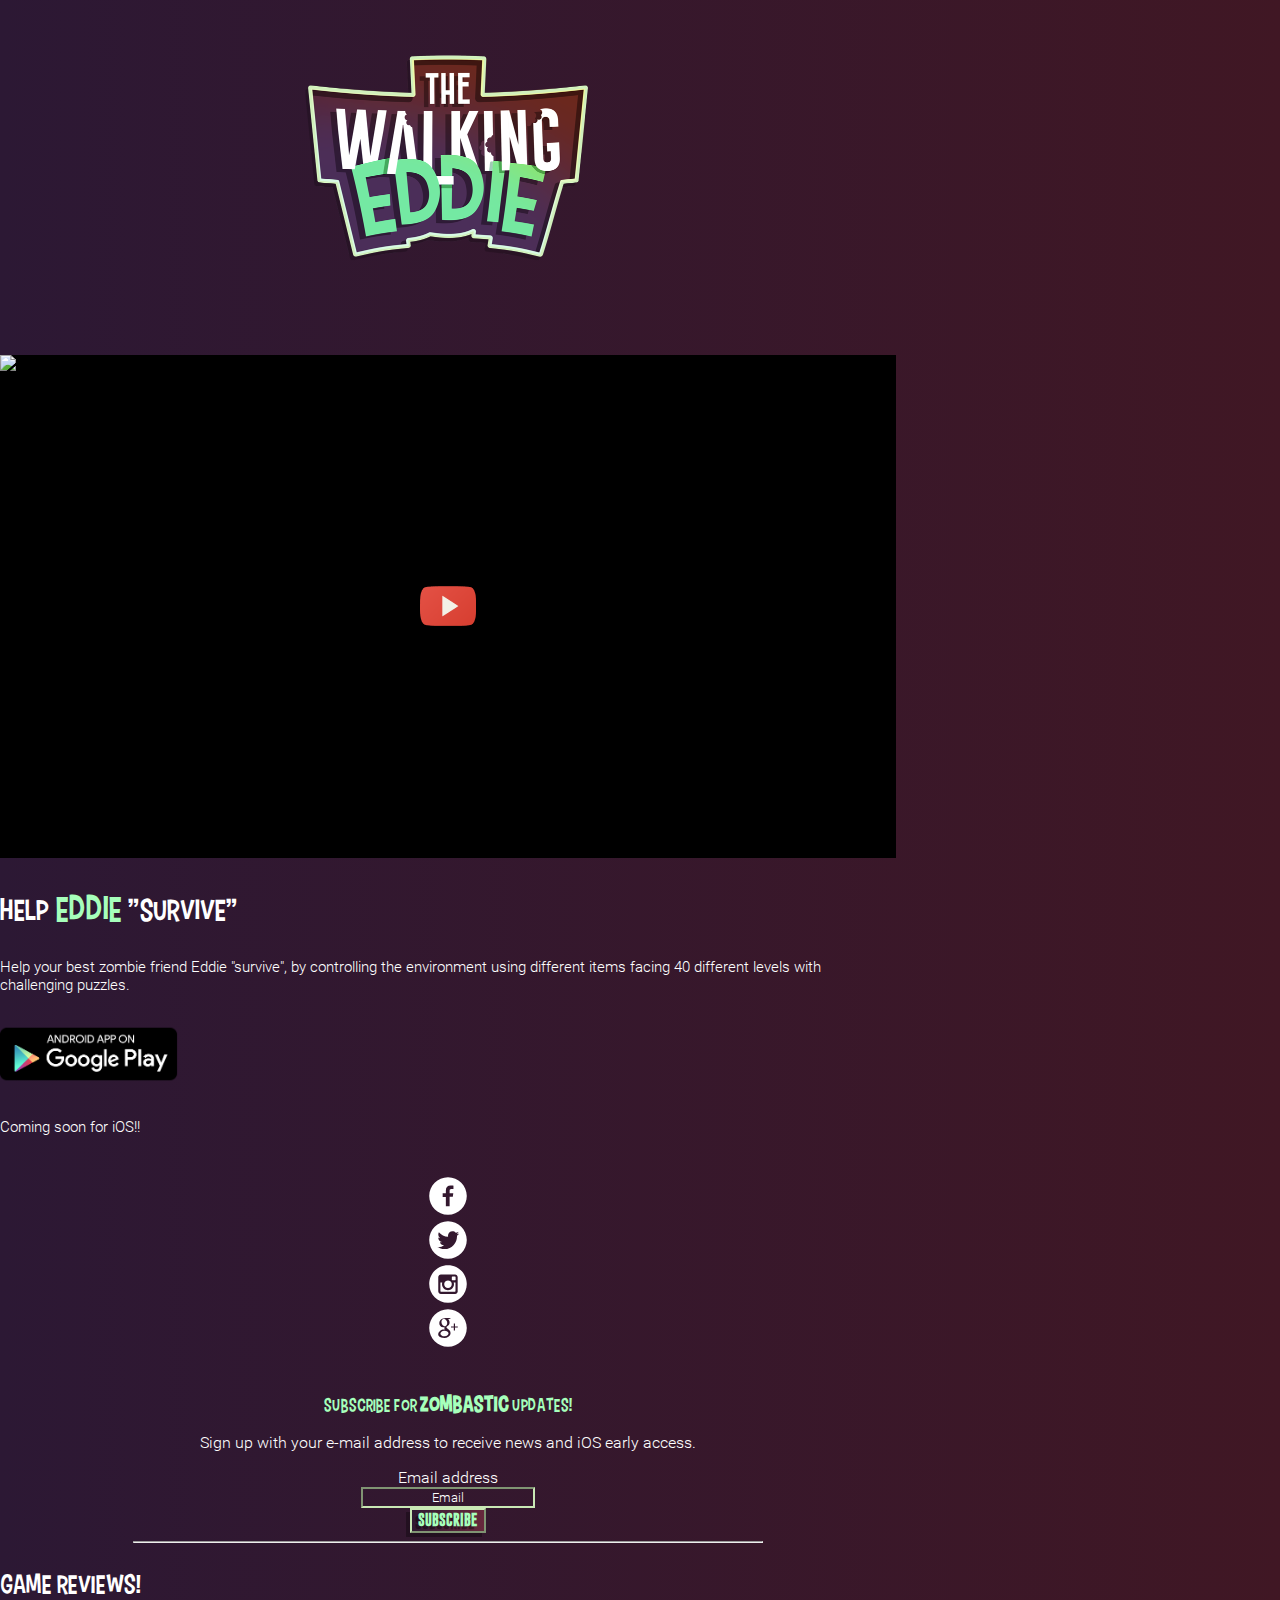
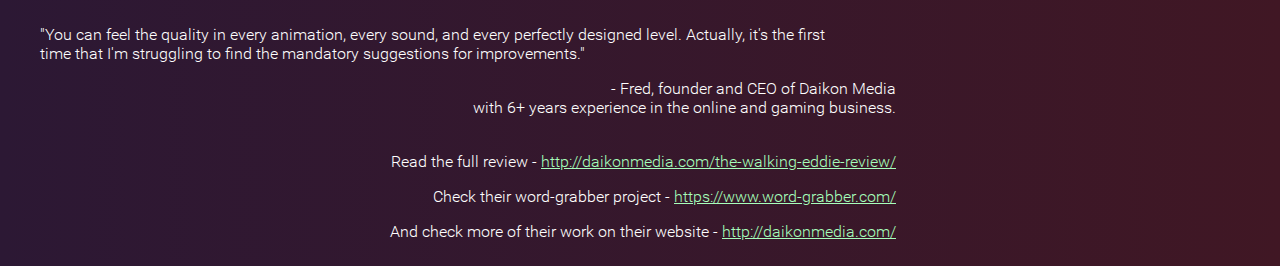
==== index.html @ 6714d98d "Initial commit" ====
<!DOCTYPE html>
<html>
  <head>
    <title>The Walking Eddie</title>
    <link rel="stylesheet" href="https://maxcdn.bootstrapcdn.com/bootstrap/3.3.6/css/bootstrap.min.css" integrity="sha384-1q8mTJOASx8j1Au+a5WDVnPi2lkFfwwEAa8hDDdjZlpLegxhjVME1fgjWPGmkzs7" crossorigin="anonymous" />
    <link rel="stylesheet" type="text/css" href="stylesheets/style.css" />

    <meta name="viewport" content="width=device-width, initial-scale=1">

    <meta name="title" content="The Walking Eddie" />
    <meta name="description" content="Help your best zombie friend Eddie 'survive', by controlling the environment using different items facing 40 different levels with challenging puzzles." />

    <!-- Schema.org markup for Google+ -->
    <meta itemprop="name" content="The Walking Eddie" />
    <meta itemprop="description" content="Help your best zombie friend Eddie 'survive', by controlling the environment using different items facing 40 different levels with challenging puzzles." />
    <meta itemprop="image" content="https://www.thewalkingeddie.com/images/twe_big.jpg" />

    <!-- Twitter Card data -->
    <meta name="twitter:card" content="app" />
    <meta name="twitter:site" content="@thewalkingeddie" />
    <meta name="twitter:title" content="The Walking Eddie" />
    <meta name="twitter:description" content="Help your best zombie friend Eddie 'survive', by controlling the environment using different items facing 40 different levels with challenging puzzles." />
    <meta name="twitter:creator" content="@thewalkingeddie" />
    <meta name="twitter:image:src" content="https://www.thewalkingeddie.com/images/twe_big.jpg" />

    <!-- Open Graph data -->
    <meta property="og:title" content="The Walking Eddie" />
    <meta property="og:type" content="website" />
    <meta property="og:url" content="https://www.thewalkingeddie.com/" />
    <meta property="og:image" content="http://www.thewalkingeddie.com/images/twe_big.jpg" />
    <meta property="og:image:secure_url" content="https://www.thewalkingeddie.com/images/twe_big.jpg" />
    <meta property="og:image:type" content="image/jpg" />
    <meta property="og:image:width" content="851" />
    <meta property="og:image:height" content="315" />
    <meta property="og:description" content="Help your best zombie friend Eddie 'survive', by controlling the environment using different items facing 40 different levels with challenging puzzles." />

    <!-- favicon -->
    <link rel="apple-touch-icon" sizes="180x180" href="favicons/apple-touch-icon.png">
    <link rel="icon" type="image/png" sizes="32x32" href="favicons/favicon-32x32.png">
    <link rel="icon" type="image/png" sizes="16x16" href="favicons/favicon-16x16.png">
    <link rel="manifest" href="favicons/manifest.json">
    <link rel="mask-icon" href="favicons/safari-pinned-tab.svg" color="#5bbad5">
    <link rel="shortcut icon" href="favicons/favicon.ico">
    <meta name="msapplication-config" content="favicons/browserconfig.xml">

    <!-- theme-color -->
    <meta name="theme-color" content="#2C1834">
  </head>
  <body>
    <div class="container">
      <div class="row">
        <div class="col-xs-12">
          <img src="images/logo.png" alt="the-walking-eddie" id="eddie-logo" />
        </div>
      </div>
      <div id="main-wrapper" class="row">
        <div class="col-md-7 col-sm-12">
          <div id="youtube-player" data-id="7VUbSJNFs18"></div>
        </div>
        <div id="description-wrapper" class="col-md-5 col-sm-12">
          <p id="description-title">HELP <span id="description-title-eddie">EDDIE</span> "SURVIVE"</p>
          <p>Help your best zombie friend Eddie "survive", by controlling the environment using different items facing 40 different levels with challenging puzzles.</p>
          <p id="download-btn-wrapper">
            <a href="https://play.google.com/store/apps/details?id=com.creepykoala.thewalkingeddie">
              <img src="images/google-play.svg" alt="google-play-download" class="download-badge" />
            </a>
          </p>
          <p>Coming soon for iOS!!</p>
        </div>
      </div>
      <div id="social-wrapper" class="row">
        <div class="col-xs-3">
          <a class="btn-social btn-social-facebook" href="https://www.facebook.com/thewalkingeddie"></a>
        </div>
        <div class="col-xs-3">
          <a class="btn-social btn-social-twitter" href="https://twitter.com/thewalkingeddie"></a>
        </div>
        <div class="col-xs-3">
          <a class="btn-social btn-social-instagram" href="https://www.instagram.com/thewalkingeddie"></a>
        </div>
        <div class="col-xs-3">
          <a class="btn-social btn-social-google-plus" href="https://plus.google.com/+Thewalkingeddie"></a>
        </div>
      </div>
      <div id="form-subscription-wrapper" class="row">
        <div class="col-xs-12">
          <p id="form-subscription-title">Subscribe for <b>Zombastic</b> updates!</p>
          <p>Sign up with your e-mail address to receive news and iOS early access.</p>
        </div>
      </div>
      <form id="form-subscription">
        <div class="form-group form-group-lg">
          <label class="sr-only" for="email-subscription">Email address</label>
          <input type="email" class="form-control" id="email-subscription" placeholder="Email">
        </div>
        <button type="submit" class="btn btn-default btn-lg btn-block">SUBSCRIBE</button>
      </form>
      <hr class="reviews">
      <div id="reviews-wrapper" class="row">
        <div class="col-md-8 col-md-offset-2 col-sm-12">
          <div id="reviews-title">
            <p>Game reviews!</p>
          </div>
          <div class="review">
            <blockquote class="review-headline">
              <p>
                "You can feel the quality in every animation, every sound, and every perfectly designed level. Actually, it's the first time that I'm struggling to find the mandatory suggestions for improvements."
              </p>
            </blockquote>
            <p class="review-author">
              - Fred, founder and CEO of Daikon Media<br/>
              with 6+ years experience in the online and gaming business.
            </p>
            <p class="review-reference">Read the full review - <a target="_blank" href="http://daikonmedia.com/the-walking-eddie-review/">http://daikonmedia.com/the-walking-eddie-review/</a></p>
            <p class="review-reference">Check their word-grabber project - <a target="_blank" href="https://www.word-grabber.com/">https://www.word-grabber.com/</a></p>
            <p class="review-reference">And check more of their work on their website - <a target="_blank" href="http://daikonmedia.com/">http://daikonmedia.com/</a></p>
          </div>
        </div>
      </div>
    </div>
    <script src="https://code.jquery.com/jquery-2.2.2.min.js" integrity="sha256-36cp2Co+/62rEAAYHLmRCPIych47CvdM+uTBJwSzWjI=" crossorigin="anonymous"></script>
    <script src="https://maxcdn.bootstrapcdn.com/bootstrap/3.3.6/js/bootstrap.min.js" integrity="sha384-0mSbJDEHialfmuBBQP6A4Qrprq5OVfW37PRR3j5ELqxss1yVqOtnepnHVP9aJ7xS" crossorigin="anonymous"></script>
    <script src="javascripts/jquery.ajaxchimp.js"></script>
    <script>
      $(function(){
        var form = $('#form-subscription');
        form.ajaxChimp({
          url: 'https://creepykoala.us13.list-manage.com/subscribe/post?u=752935f550fecb0fd9e2dee58&amp;id=e92b4185a6',
          callback: callbackFunction
        }).on('submit', function() {
          form.find('.alert').each(function() {
            $(this).remove();
          });
        });

        function callbackFunction (resp) {
          if (resp.result == 'success') {
            form.html("<div class='alert alert-success' role='alert'><b>Success!</b> To complete the subscription, please click the link in the email we just sent you.</div>");
          } else {
            form.prepend("<div class='alert alert-danger' roler='alert'>Something went wrong, please make sure you entered your email correctly</div>")
          }
        }
      });
    </script>
    <script>
      (function(i,s,o,g,r,a,m){i['GoogleAnalyticsObject']=r;i[r]=i[r]||function(){
      (i[r].q=i[r].q||[]).push(arguments)
      },i[r].l=1*new Date();a=s.createElement(o),
      m=s.getElementsByTagName(o)[0];a.async=1;a.src=g;m.parentNode.insertBefore(a,m)
      })(window,document,'script','//www.google-analytics.com/analytics.js','ga');

      ga('create', 'UA-75840215-1', 'auto');
      ga('send', 'pageview');
    </script>
    <script>
      /* Light YouTube Embeds by @labnol */
      /* Web: http://labnol.org/?p=27941 */

      document.addEventListener("DOMContentLoaded",
          function() {
              var div, n,
                  v = document.getElementById("youtube-player");
                div = document.createElement("div");
                div.setAttribute("data-id", v.dataset.id);
                div.innerHTML = labnolThumb(v.dataset.id);
                div.onclick = labnolIframe;
                v.appendChild(div);
          });

      function labnolThumb(id) {
          var thumb = '<img src="https://i.ytimg.com/vi/ID/hqdefault.jpg">',
              play = '<div class="play"></div>';
          return thumb.replace("ID", id) + play;
      }

      function labnolIframe() {
          var iframe = document.createElement("iframe");
          var embed = "https://www.youtube.com/embed/ID?autoplay=1&loop=1&cc_load_policy=1&rel=0&controls=0&playlist=ID";
          iframe.setAttribute("src", embed.replace(/ID/g, this.dataset.id));
          iframe.setAttribute("frameborder", "0");
          iframe.setAttribute("allowfullscreen", "1");
          this.parentNode.replaceChild(iframe, this);
      }
    </script>
  </body>
</html>
---- stylesheets/style.css ----
@font-face { font-family: Carton-Six; src: url('../fonts/Carton-Six.ttf'); }
@font-face { font-family: Gobold-Lowplus; src: url('../fonts/Gobold-Lowplus.ttf'); }
@font-face { font-family: Roboto-Light; src: url('../fonts/Roboto-Light.ttf'); }

body {
  background: linear-gradient(to right, #2C1834, #401724);
  color: #fff;
  margin: 0 auto;
  margin-top: 50px;
  margin-bottom: 25px;
  font-family: Roboto-Light, sans-serif;
}

hr.reviews {
  width: 70%;
}

.container {
  width: 70%;
  max-width: 1400px;
  text-align: center;
}

.form-control {
  background: none;
  color: #FFF;
  text-align: center;
  border-color: #C9E8B5;
  border-width: 2px;
  font-family: Roboto-Light, sans-serif;
}

.form-control:focus {
  box-shadow: 0 0 4px #A6FFBB;
  border: 1px solid #A6FFBB;
  border-width: 2px;
}

.form-control::-webkit-input-placeholder { /* Chrome/Opera/Safari */
  color: #FFF;
}
.form-control::-moz-placeholder { /* Firefox 19+ */
  color: #FFF;
}
.form-control:-ms-input-placeholder { /* IE 10+ */
  color: #FFF;
}
.form-control:-moz-placeholder { /* Firefox 18- */
  color: #FFF;
}

.btn {
  background: -webkit-linear-gradient(left, #301A33, #67283C);
  background: linear-gradient(to right, #301A33, #67283C);
  border-color: #C9E8B5;
  border-width: 2px;
  box-shadow: -4px 4px 0px rgba(0, 0, 0, 0.3);
  color: #A6FFBB;
  font-weight: bold;
  font-family: Gobold-Lowplus, sans-serif;
  text-shadow: -3px 3px 0px rgba(0,0,0, 0.4);
}

.btn:hover,
.btn:active {
  border-color: #ECFFE0;
  color: #ECFFE0;
}

img#eddie-logo {
  width: 300px;
}

img.download-badge {
  height: 60px;
  margin-left: -3px;
}

img.disabled {
  opacity: 0.6;
  cursor: not-allowed;
}

#main-wrapper {
  margin-top: 85px;
}

#youtube-player {
  position: relative;
  padding-bottom: 56.23%;
  background: black;
  /* Use 75% for 4:3 videos */
  height: 0;
  overflow: hidden;
  max-width: 100%;
}

#youtube-player iframe {
  position: absolute;
  top: 0;
  left: 0;
  width: 100%;
  height: 100%;
  z-index: 100;
  background: transparent;
}

#youtube-player img {
  bottom: 0;
  display: block;
  left: 0;
  margin: auto;
  max-width: 100%;
  width: 100%;
  position: absolute;
  right: 0;
  top: 0;
  border: none;
  height: auto;
  cursor: pointer;
  -webkit-transition: .4s all;
  -moz-transition: .4s all;
  transition: .4s all;
}

#youtube-player img:hover {
  -webkit-filter: brightness(75%);
}

#youtube-player .play {
  height: 72px;
  width: 72px;
  left: 50%;
  top: 50%;
  margin-left: -36px;
  margin-top: -36px;
  position: absolute;
  background: url("../images/play.png") no-repeat;
  background-size: 72px;
  cursor: pointer;
}

#description-wrapper {
  text-align: left;
  font-size: 15px;
}

#description-title {
  font-family: Carton-Six, sans-serif;
  font-size: 30px;
}

#description-title-eddie {
  color: #A6FFBB;
  font-size: 35px;
}

#download-btn-wrapper {
  margin-top: 30px;
  margin-bottom: 30px;
}

#social-wrapper {
  width: 270px;
  margin: 40px auto;
}

#form-subscription-wrapper {
  margin-bottom: 15px;
}

#form-subscription-title {
  color: #A6FFBB;
  font-family: Carton-Six, sans-serif;
  font-size: 17px;
}

#form-subscription-title b {
  font-size: 21px;
}

#form-subscription {
  width: 270px;
  margin: auto;
}

a.btn-social {
  width: 40px;
  height: 40px;
  display: inline-block;
}

a.btn-social.btn-social-facebook {
  background-image: url(../images/facebook.svg);
}

a.btn-social.btn-social-facebook:hover,
a.btn-social.btn-social-facebook:active {
  background-image: url(../images/facebook-green.svg);
}

a.btn-social.btn-social-twitter {
  background-image: url(../images/twitter.svg);
}

a.btn-social.btn-social-twitter:hover,
a.btn-social.btn-social-twitter:active {
  background-image: url(../images/twitter-green.svg);
}

a.btn-social.btn-social-instagram {
  background-image: url(../images/instagram.svg);
}

a.btn-social.btn-social-instagram:hover,
a.btn-social.btn-social-instagram:active {
  background-image: url(../images/instagram-green.svg);
}

a.btn-social.btn-social-google-plus {
  background-image: url(../images/google-plus.svg);
}

a.btn-social.btn-social-google-plus:hover,
a.btn-social.btn-social-google-plus:active {
  background-image: url(../images/google-plus-green.svg);
}

#reviews-title {
  font-family: Carton-Six, sans-serif;
  text-align: left;
  font-size: 26px;
}

.review {
  text-align: left;
}

.review-headline {
  font-size: 16px;
}

.review-author {
  font-size: 16px;
  text-align: right;
  margin-bottom: 35px;
}

.review-reference {
  text-align: right;
}

.review-reference a {
  color: #A6FFBB;
  text-decoration: underline;
}

.review-reference a:hover,
.review-reference a:active {
  color: #D9FFE2;
}

@media screen and (max-width: 1230px) {
  #description-title {
    font-size: 25px;
  }

  #description-title-eddie {
    font-size: 30px;
  }

  #download-btn-wrapper {
    margin-top: 15px;
    margin-bottom: 15px;
  }

  img.download-badge {
    height: 40px;
  }
}

@media screen and (max-width: 991px) {
  hr.reviews {
    width: 100%;
  }

  #description-wrapper {
    margin-top: 20px;
  }

  #description-title {
    font-size: 30px;
  }

  #description-title-eddie {
    font-size: 35px;
  }

  #download-btn-wrapper {
    margin-top: 25px;
    margin-bottom: 25px;
  }

  img.download-badge {
    height: 70px;
  }
}

@media screen and (max-width: 659px) {
  body {
    margin-top: 0px;
  }

  .container {
    width: auto;
  }

  #main-wrapper {
    margin-top: 40px;
  }

  #hero-background {
    background: 80% url(../images/web-bg-500.jpg);
    background-size: auto 100%;
    height: 400px;
  }

  #download-text-wrapper {
    margin-top: 20px;
  }

  #social-wrapper {
    margin-top: 20px;
  }

  #reviews-title {
    font-size: 20px;
  }

  .review-headline,
  .review-author {
    font-size: 14px;
  }

  .review-reference {
    text-align: left;
  }
}
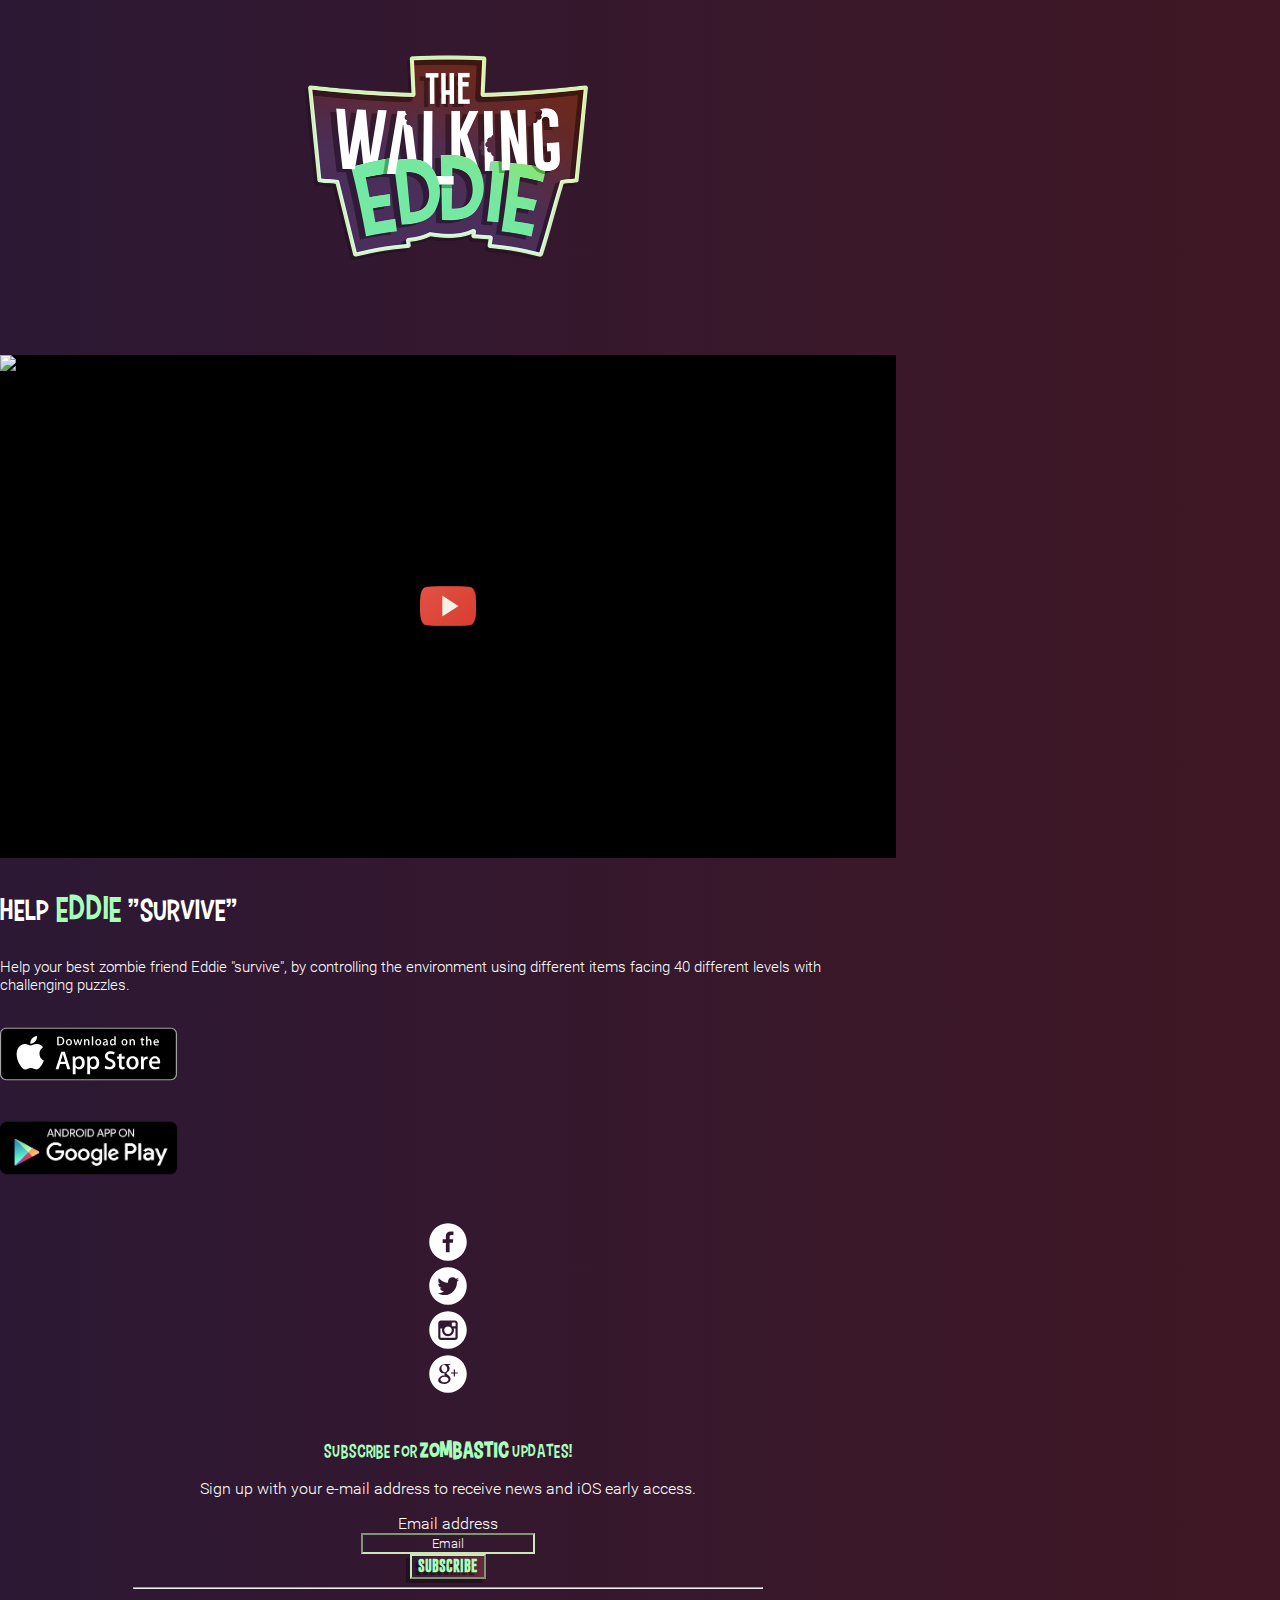
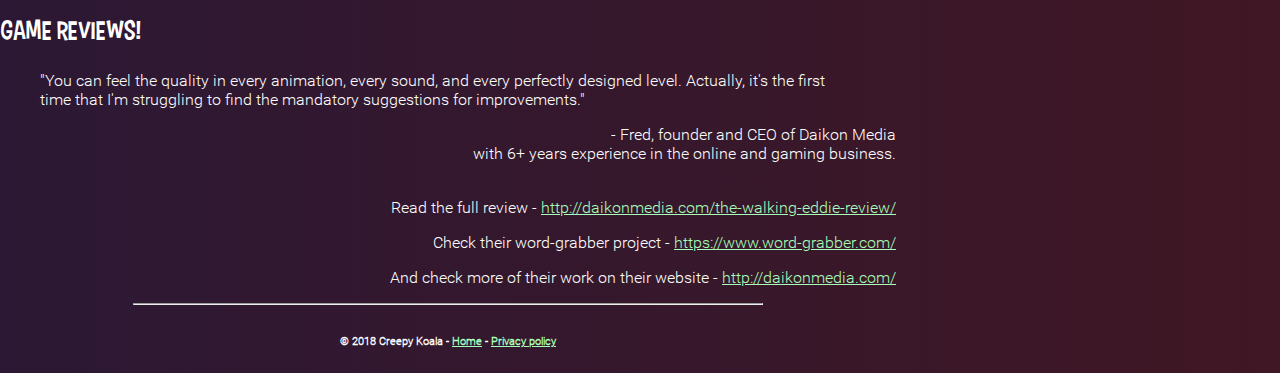
==== commit 94a297f8: "Add privacy policy and footer" ====
--- a/index.html
+++ b/index.html
@@ -61,11 +61,15 @@
           <p id="description-title">HELP <span id="description-title-eddie">EDDIE</span> "SURVIVE"</p>
           <p>Help your best zombie friend Eddie "survive", by controlling the environment using different items facing 40 different levels with challenging puzzles.</p>
           <p id="download-btn-wrapper">
+            <a href="https://itunes.apple.com/us/app/the-walking-eddie/id1299874559">
+              <img src="images/app-store.svg" alt="app-store-download" class="download-badge" />
+            </a>
+          </p>
+          <p id="download-btn-wrapper">
             <a href="https://play.google.com/store/apps/details?id=com.creepykoala.thewalkingeddie">
               <img src="images/google-play.svg" alt="google-play-download" class="download-badge" />
             </a>
           </p>
-          <p>Coming soon for iOS!!</p>
         </div>
       </div>
       <div id="social-wrapper" class="row">
@@ -95,7 +99,7 @@
         </div>
         <button type="submit" class="btn btn-default btn-lg btn-block">SUBSCRIBE</button>
       </form>
-      <hr class="reviews">
+      <hr>
       <div id="reviews-wrapper" class="row">
         <div class="col-md-8 col-md-offset-2 col-sm-12">
           <div id="reviews-title">
@@ -117,6 +121,16 @@
           </div>
         </div>
       </div>
+      <hr>
+      <div id="footer-wrapper" class="row">
+        <div class="col-md-8 col-md-offset-2 col-sm-12">
+          <h6>
+            <span id="copyright">© <span id="copyright-year">2018</span> Creepy Koala</span> -
+            <span id="home"><a href="/">Home</a></span> -
+            <span id="privacy-policy"><a href="privacy-policy">Privacy policy</span
+          </h6>
+        </div>
+      </div>
     </div>
     <script src="https://code.jquery.com/jquery-2.2.2.min.js" integrity="sha256-36cp2Co+/62rEAAYHLmRCPIych47CvdM+uTBJwSzWjI=" crossorigin="anonymous"></script>
     <script src="https://maxcdn.bootstrapcdn.com/bootstrap/3.3.6/js/bootstrap.min.js" integrity="sha384-0mSbJDEHialfmuBBQP6A4Qrprq5OVfW37PRR3j5ELqxss1yVqOtnepnHVP9aJ7xS" crossorigin="anonymous"></script>
@@ -140,6 +154,9 @@
             form.prepend("<div class='alert alert-danger' roler='alert'>Something went wrong, please make sure you entered your email correctly</div>")
           }
         }
+
+        var year = new Date().getFullYear();
+        $('#copyright-year').html(year);
       });
     </script>
     <script>
--- a/stylesheets/style.css
+++ b/stylesheets/style.css
@@ -11,7 +11,7 @@
   font-family: Roboto-Light, sans-serif;
 }
 
-hr.reviews {
+hr {
   width: 70%;
 }
 
@@ -250,14 +250,26 @@
   text-align: right;
 }
 
-.review-reference a {
+a {
   color: #A6FFBB;
   text-decoration: underline;
 }
 
-.review-reference a:hover,
-.review-reference a:active {
+a:hover,
+a:active {
   color: #D9FFE2;
+}
+
+#footer-wrapper {
+  margin-top: 30px;
+}
+
+#privacy-policy-wrapper {
+  text-align: left;
+}
+
+#privacy-policy-wrapper h4 {
+  margin-top: 25px
 }
 
 @media screen and (max-width: 1230px) {
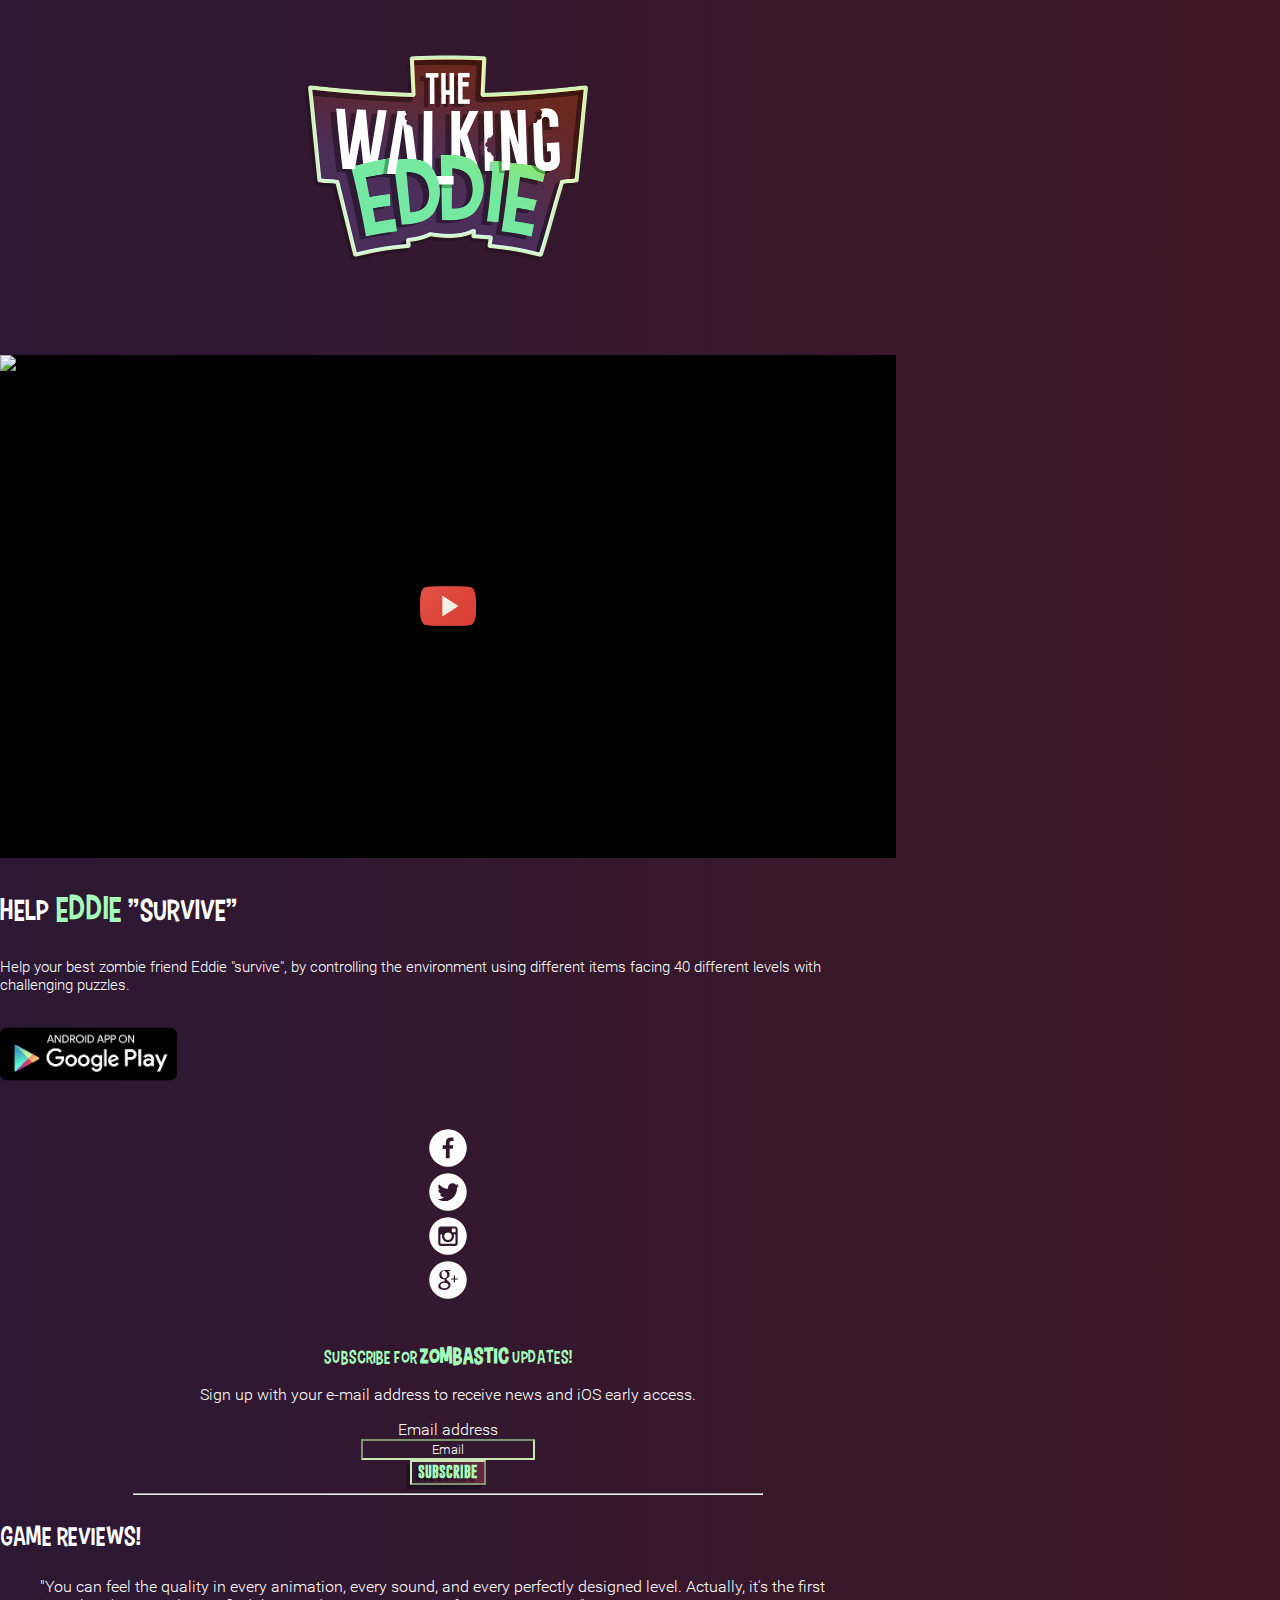
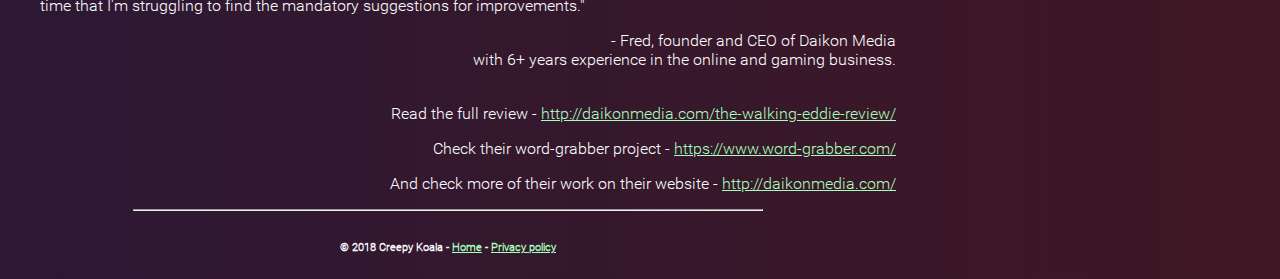
==== commit 51f6aada: "Update meta data urls" ====
--- a/index.html
+++ b/index.html
@@ -13,7 +13,7 @@
     <!-- Schema.org markup for Google+ -->
     <meta itemprop="name" content="The Walking Eddie" />
     <meta itemprop="description" content="Help your best zombie friend Eddie 'survive', by controlling the environment using different items facing 40 different levels with challenging puzzles." />
-    <meta itemprop="image" content="https://www.thewalkingeddie.com/images/twe_big.jpg" />
+    <meta itemprop="image" content="https://thewalkingeddie.github.io/images/twe_big.jpg" />
 
     <!-- Twitter Card data -->
     <meta name="twitter:card" content="app" />
@@ -21,14 +21,14 @@
     <meta name="twitter:title" content="The Walking Eddie" />
     <meta name="twitter:description" content="Help your best zombie friend Eddie 'survive', by controlling the environment using different items facing 40 different levels with challenging puzzles." />
     <meta name="twitter:creator" content="@thewalkingeddie" />
-    <meta name="twitter:image:src" content="https://www.thewalkingeddie.com/images/twe_big.jpg" />
+    <meta name="twitter:image:src" content="https://thewalkingeddie.github.io/images/twe_big.jpg" />
 
     <!-- Open Graph data -->
     <meta property="og:title" content="The Walking Eddie" />
     <meta property="og:type" content="website" />
-    <meta property="og:url" content="https://www.thewalkingeddie.com/" />
-    <meta property="og:image" content="http://www.thewalkingeddie.com/images/twe_big.jpg" />
-    <meta property="og:image:secure_url" content="https://www.thewalkingeddie.com/images/twe_big.jpg" />
+    <meta property="og:url" content="https://thewalkingeddie.github.io/" />
+    <meta property="og:image" content="http://thewalkingeddie.github.io/images/twe_big.jpg" />
+    <meta property="og:image:secure_url" content="https://thewalkingeddie.github.io/images/twe_big.jpg" />
     <meta property="og:image:type" content="image/jpg" />
     <meta property="og:image:width" content="851" />
     <meta property="og:image:height" content="315" />
@@ -60,11 +60,6 @@
         <div id="description-wrapper" class="col-md-5 col-sm-12">
           <p id="description-title">HELP <span id="description-title-eddie">EDDIE</span> "SURVIVE"</p>
           <p>Help your best zombie friend Eddie "survive", by controlling the environment using different items facing 40 different levels with challenging puzzles.</p>
-          <p id="download-btn-wrapper">
-            <a href="https://itunes.apple.com/us/app/the-walking-eddie/id1299874559">
-              <img src="images/app-store.svg" alt="app-store-download" class="download-badge" />
-            </a>
-          </p>
           <p id="download-btn-wrapper">
             <a href="https://play.google.com/store/apps/details?id=com.creepykoala.thewalkingeddie">
               <img src="images/google-play.svg" alt="google-play-download" class="download-badge" />
--- a/stylesheets/style.css
+++ b/stylesheets/style.css
@@ -268,6 +268,11 @@
   text-align: left;
 }
 
+#privacy-policy-wrapper h2,
+#privacy-policy-wrapper h4 {
+  font-weight: bold;
+}
+
 #privacy-policy-wrapper h4 {
   margin-top: 25px
 }
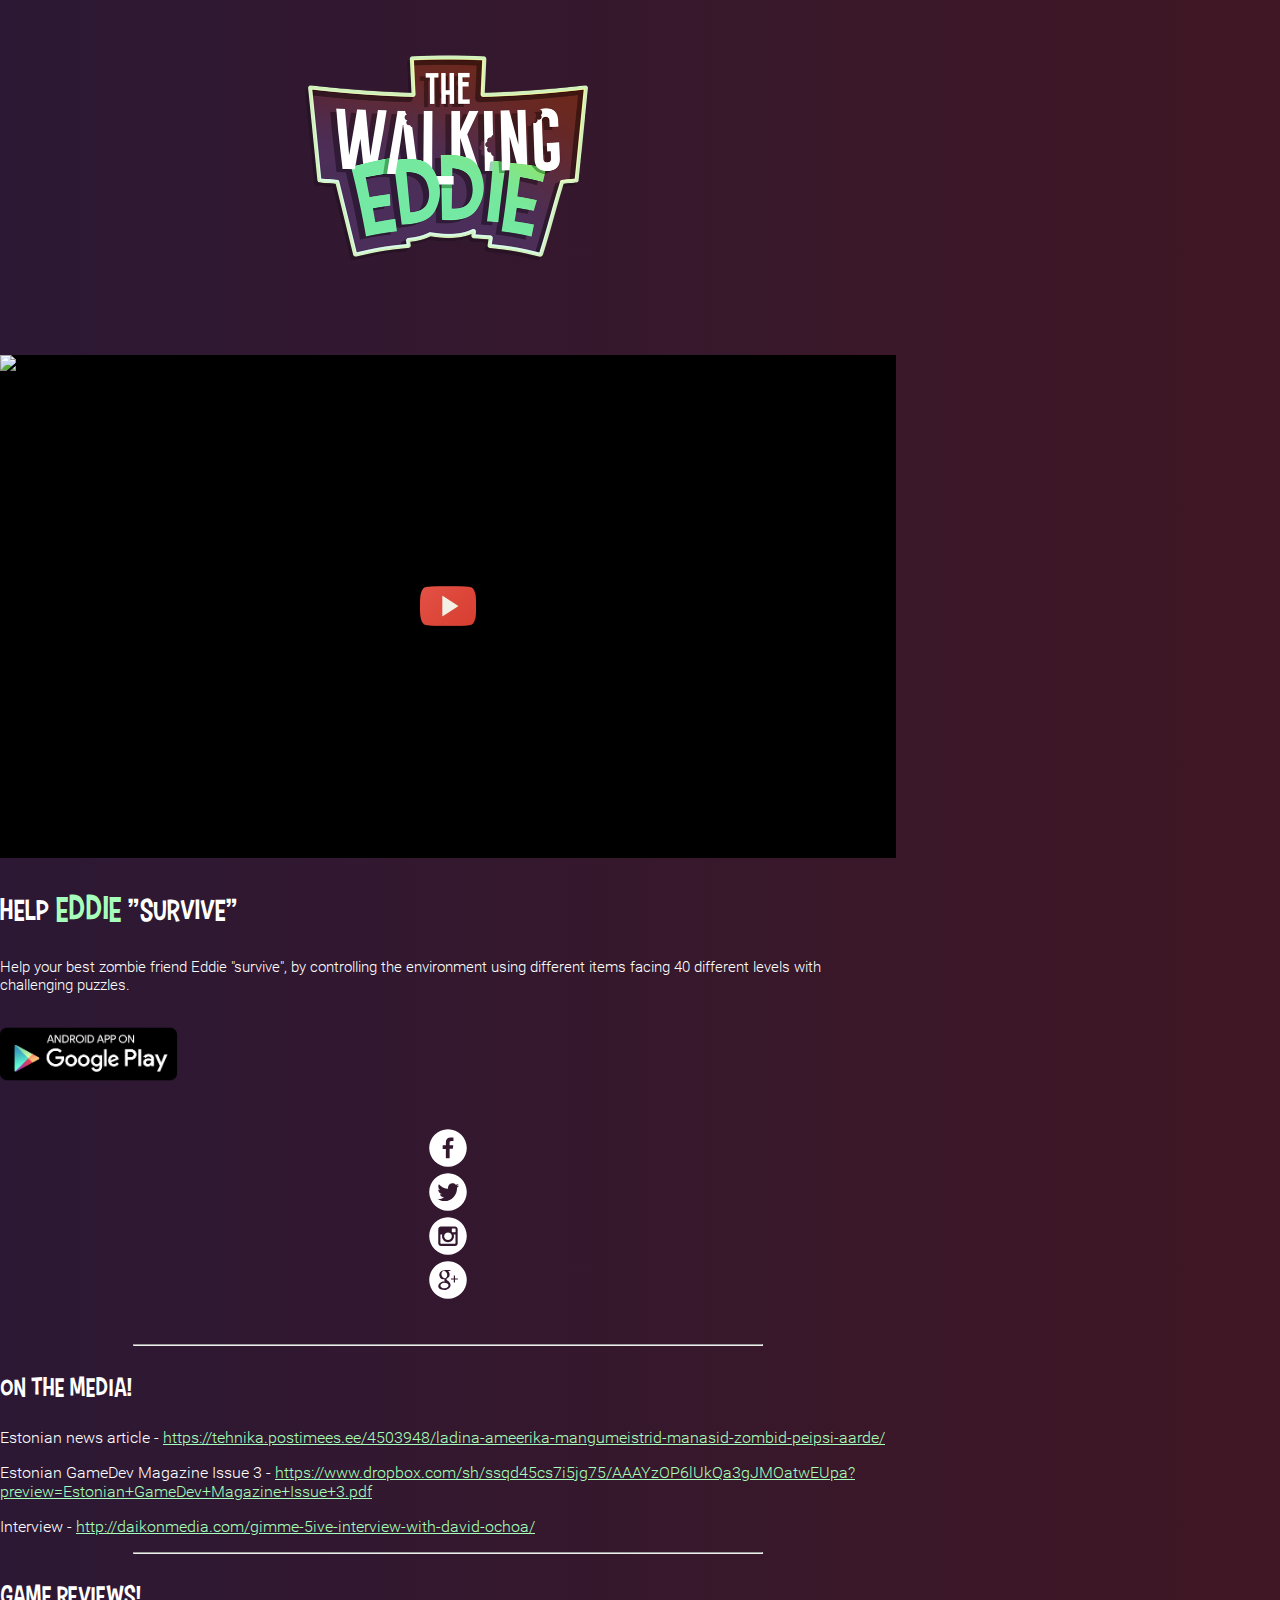
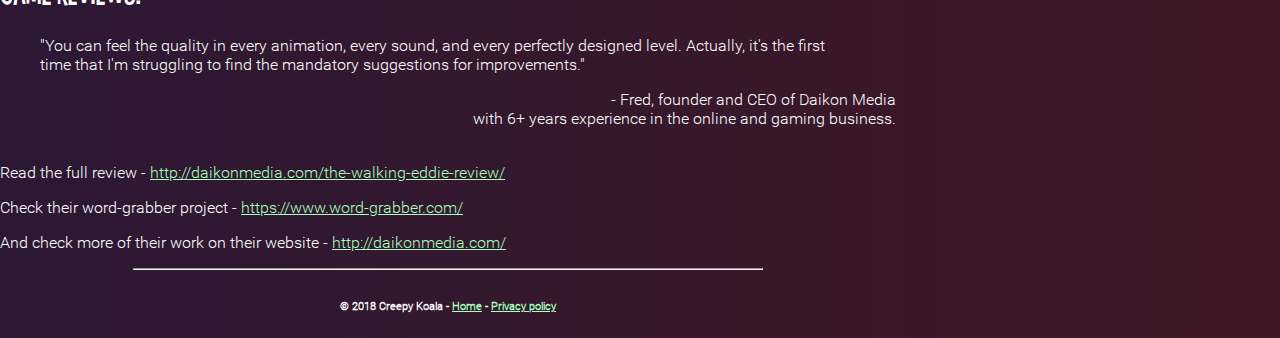
==== commit bc3a55d9: "Reorganize page (reviews + media links, remove form)" ====
--- a/index.html
+++ b/index.html
@@ -13,7 +13,7 @@
     <!-- Schema.org markup for Google+ -->
     <meta itemprop="name" content="The Walking Eddie" />
     <meta itemprop="description" content="Help your best zombie friend Eddie 'survive', by controlling the environment using different items facing 40 different levels with challenging puzzles." />
-    <meta itemprop="image" content="https://thewalkingeddie.github.io/images/twe_big.jpg" />
+    <meta itemprop="image" content="https://thewalkingeddie.com/images/twe_big.jpg" />
 
     <!-- Twitter Card data -->
     <meta name="twitter:card" content="app" />
@@ -21,14 +21,14 @@
     <meta name="twitter:title" content="The Walking Eddie" />
     <meta name="twitter:description" content="Help your best zombie friend Eddie 'survive', by controlling the environment using different items facing 40 different levels with challenging puzzles." />
     <meta name="twitter:creator" content="@thewalkingeddie" />
-    <meta name="twitter:image:src" content="https://thewalkingeddie.github.io/images/twe_big.jpg" />
+    <meta name="twitter:image:src" content="https://thewalkingeddie.com/images/twe_big.jpg" />
 
     <!-- Open Graph data -->
     <meta property="og:title" content="The Walking Eddie" />
     <meta property="og:type" content="website" />
-    <meta property="og:url" content="https://thewalkingeddie.github.io/" />
-    <meta property="og:image" content="http://thewalkingeddie.github.io/images/twe_big.jpg" />
-    <meta property="og:image:secure_url" content="https://thewalkingeddie.github.io/images/twe_big.jpg" />
+    <meta property="og:url" content="https://thewalkingeddie.com/" />
+    <meta property="og:image" content="http://thewalkingeddie.com/images/twe_big.jpg" />
+    <meta property="og:image:secure_url" content="https://thewalkingeddie.com/images/twe_big.jpg" />
     <meta property="og:image:type" content="image/jpg" />
     <meta property="og:image:width" content="851" />
     <meta property="og:image:height" content="315" />
@@ -81,19 +81,19 @@
           <a class="btn-social btn-social-google-plus" href="https://plus.google.com/+Thewalkingeddie"></a>
         </div>
       </div>
-      <div id="form-subscription-wrapper" class="row">
-        <div class="col-xs-12">
-          <p id="form-subscription-title">Subscribe for <b>Zombastic</b> updates!</p>
-          <p>Sign up with your e-mail address to receive news and iOS early access.</p>
+      <hr>
+      <div id="media-wrapper" class="row">
+        <div class="col-md-8 col-md-offset-2 col-sm-12">
+          <div id="media-title">
+            <p>On the media!</p>
+          </div>
+          <div class="media">
+            <p class="media-reference">Estonian news article - <a target="_blank" href="https://tehnika.postimees.ee/4503948/ladina-ameerika-mangumeistrid-manasid-zombid-peipsi-aarde/">https://tehnika.postimees.ee/4503948/ladina-ameerika-mangumeistrid-manasid-zombid-peipsi-aarde/</a></p>
+            <p class="media-reference">Estonian GameDev Magazine Issue 3 - <a target="_blank" href="https://www.dropbox.com/sh/ssqd45cs7i5jg75/AAAYzOP6lUkQa3gJMOatwEUpa?preview=Estonian+GameDev+Magazine+Issue+3.pdf">https://www.dropbox.com/sh/ssqd45cs7i5jg75/AAAYzOP6lUkQa3gJMOatwEUpa?preview=Estonian+GameDev+Magazine+Issue+3.pdf</a></p>
+            <p class="media-reference">Interview - <a target="_blank" href="http://daikonmedia.com/gimme-5ive-interview-with-david-ochoa/">http://daikonmedia.com/gimme-5ive-interview-with-david-ochoa/</a></p>
+          </div>
         </div>
       </div>
-      <form id="form-subscription">
-        <div class="form-group form-group-lg">
-          <label class="sr-only" for="email-subscription">Email address</label>
-          <input type="email" class="form-control" id="email-subscription" placeholder="Email">
-        </div>
-        <button type="submit" class="btn btn-default btn-lg btn-block">SUBSCRIBE</button>
-      </form>
       <hr>
       <div id="reviews-wrapper" class="row">
         <div class="col-md-8 col-md-offset-2 col-sm-12">
@@ -122,34 +122,15 @@
           <h6>
             <span id="copyright">© <span id="copyright-year">2018</span> Creepy Koala</span> -
             <span id="home"><a href="/">Home</a></span> -
-            <span id="privacy-policy"><a href="privacy-policy">Privacy policy</span
+            <span id="privacy-policy"><a href="privacy-policy">Privacy policy</a></span>
           </h6>
         </div>
       </div>
     </div>
     <script src="https://code.jquery.com/jquery-2.2.2.min.js" integrity="sha256-36cp2Co+/62rEAAYHLmRCPIych47CvdM+uTBJwSzWjI=" crossorigin="anonymous"></script>
     <script src="https://maxcdn.bootstrapcdn.com/bootstrap/3.3.6/js/bootstrap.min.js" integrity="sha384-0mSbJDEHialfmuBBQP6A4Qrprq5OVfW37PRR3j5ELqxss1yVqOtnepnHVP9aJ7xS" crossorigin="anonymous"></script>
-    <script src="javascripts/jquery.ajaxchimp.js"></script>
     <script>
       $(function(){
-        var form = $('#form-subscription');
-        form.ajaxChimp({
-          url: 'https://creepykoala.us13.list-manage.com/subscribe/post?u=752935f550fecb0fd9e2dee58&amp;id=e92b4185a6',
-          callback: callbackFunction
-        }).on('submit', function() {
-          form.find('.alert').each(function() {
-            $(this).remove();
-          });
-        });
-
-        function callbackFunction (resp) {
-          if (resp.result == 'success') {
-            form.html("<div class='alert alert-success' role='alert'><b>Success!</b> To complete the subscription, please click the link in the email we just sent you.</div>");
-          } else {
-            form.prepend("<div class='alert alert-danger' roler='alert'>Something went wrong, please make sure you entered your email correctly</div>")
-          }
-        }
-
         var year = new Date().getFullYear();
         $('#copyright-year').html(year);
       });
@@ -159,7 +140,7 @@
       (i[r].q=i[r].q||[]).push(arguments)
       },i[r].l=1*new Date();a=s.createElement(o),
       m=s.getElementsByTagName(o)[0];a.async=1;a.src=g;m.parentNode.insertBefore(a,m)
-      })(window,document,'script','//www.google-analytics.com/analytics.js','ga');
+      })(window,document,'script','https://www.google-analytics.com/analytics.js','ga');
 
       ga('create', 'UA-75840215-1', 'auto');
       ga('send', 'pageview');
@@ -177,7 +158,8 @@
                 div.innerHTML = labnolThumb(v.dataset.id);
                 div.onclick = labnolIframe;
                 v.appendChild(div);
-          });
+          }
+      );
 
       function labnolThumb(id) {
           var thumb = '<img src="https://i.ytimg.com/vi/ID/hqdefault.jpg">',
--- a/stylesheets/style.css
+++ b/stylesheets/style.css
@@ -226,7 +226,8 @@
   background-image: url(../images/google-plus-green.svg);
 }
 
-#reviews-title {
+#reviews-title,
+#media-title {
   font-family: Carton-Six, sans-serif;
   text-align: left;
   font-size: 26px;
@@ -246,8 +247,9 @@
   margin-bottom: 35px;
 }
 
-.review-reference {
-  text-align: right;
+.review-reference,
+.media-reference {
+  text-align: left;
 }
 
 a {
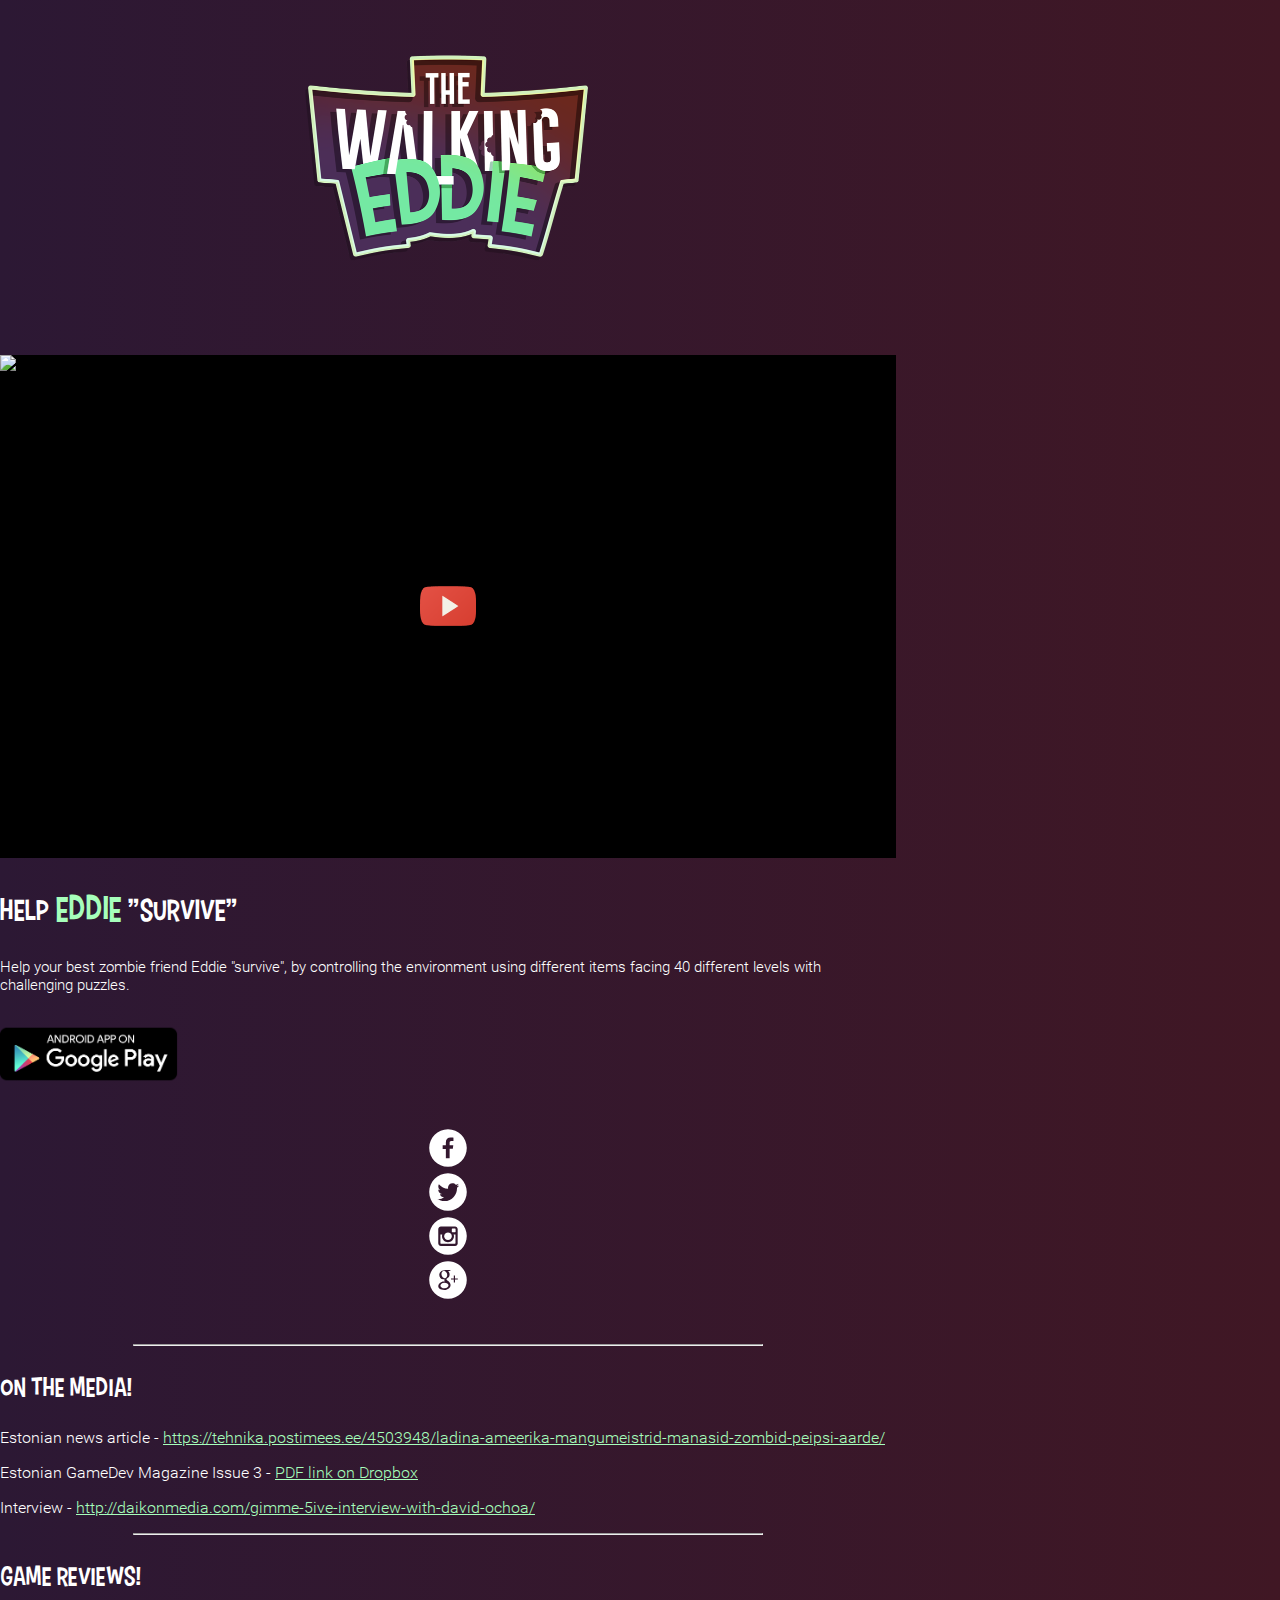
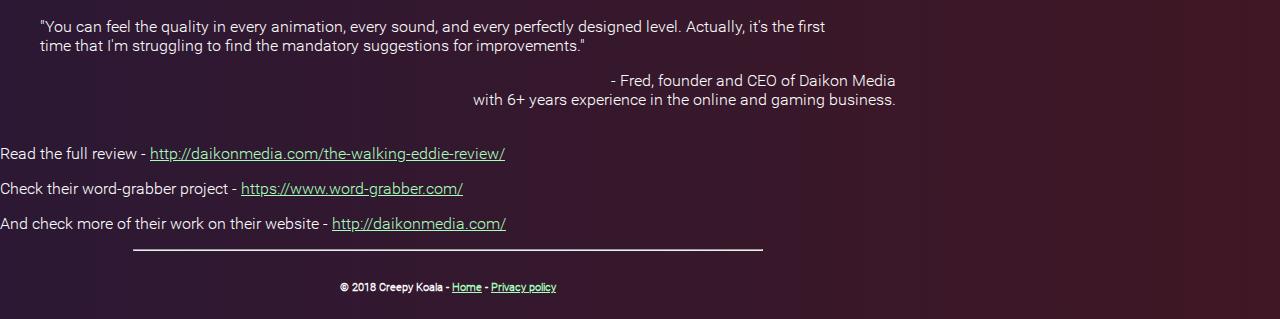
==== commit f8973681: "Add text to PDF link" ====
--- a/index.html
+++ b/index.html
@@ -89,7 +89,7 @@
           </div>
           <div class="media">
             <p class="media-reference">Estonian news article - <a target="_blank" href="https://tehnika.postimees.ee/4503948/ladina-ameerika-mangumeistrid-manasid-zombid-peipsi-aarde/">https://tehnika.postimees.ee/4503948/ladina-ameerika-mangumeistrid-manasid-zombid-peipsi-aarde/</a></p>
-            <p class="media-reference">Estonian GameDev Magazine Issue 3 - <a target="_blank" href="https://www.dropbox.com/sh/ssqd45cs7i5jg75/AAAYzOP6lUkQa3gJMOatwEUpa?preview=Estonian+GameDev+Magazine+Issue+3.pdf">https://www.dropbox.com/sh/ssqd45cs7i5jg75/AAAYzOP6lUkQa3gJMOatwEUpa?preview=Estonian+GameDev+Magazine+Issue+3.pdf</a></p>
+            <p class="media-reference">Estonian GameDev Magazine Issue 3 - <a target="_blank" href="https://www.dropbox.com/sh/ssqd45cs7i5jg75/AAAYzOP6lUkQa3gJMOatwEUpa?preview=Estonian+GameDev+Magazine+Issue+3.pdf">PDF link on Dropbox</a></p>
             <p class="media-reference">Interview - <a target="_blank" href="http://daikonmedia.com/gimme-5ive-interview-with-david-ochoa/">http://daikonmedia.com/gimme-5ive-interview-with-david-ochoa/</a></p>
           </div>
         </div>
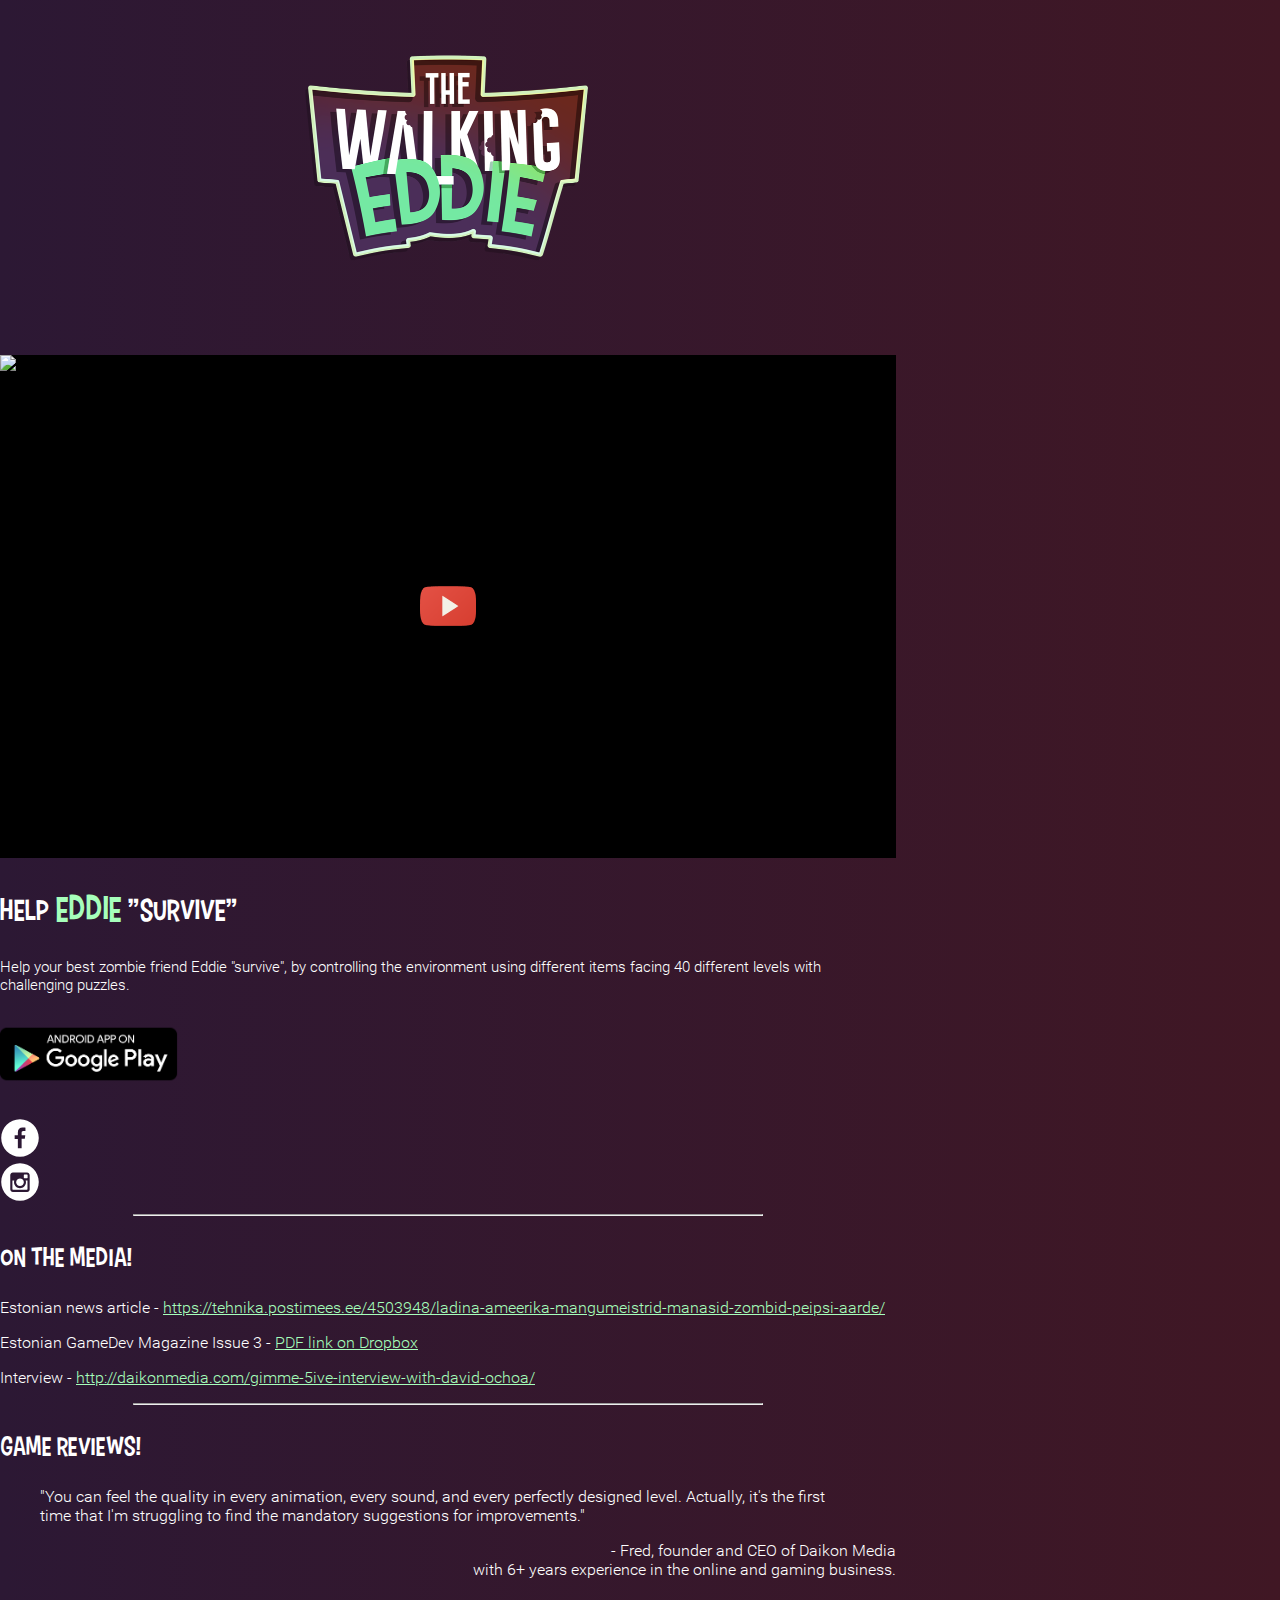
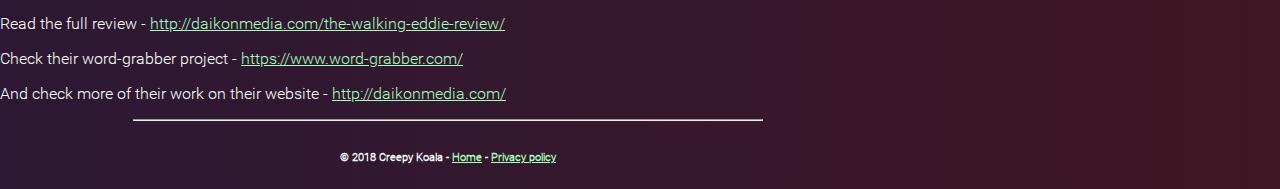
==== commit 005b45a4: "Update social links" ====
--- a/index.html
+++ b/index.html
@@ -65,20 +65,14 @@
               <img src="images/google-play.svg" alt="google-play-download" class="download-badge" />
             </a>
           </p>
-        </div>
-      </div>
-      <div id="social-wrapper" class="row">
-        <div class="col-xs-3">
-          <a class="btn-social btn-social-facebook" href="https://www.facebook.com/thewalkingeddie"></a>
-        </div>
-        <div class="col-xs-3">
-          <a class="btn-social btn-social-twitter" href="https://twitter.com/thewalkingeddie"></a>
-        </div>
-        <div class="col-xs-3">
-          <a class="btn-social btn-social-instagram" href="https://www.instagram.com/thewalkingeddie"></a>
-        </div>
-        <div class="col-xs-3">
-          <a class="btn-social btn-social-google-plus" href="https://plus.google.com/+Thewalkingeddie"></a>
+          <div class="row">
+            <div class="col-xs-3 col-sm-2">
+              <a target="_blank" class="btn-social btn-social-facebook" href="https://www.facebook.com/thewalkingeddie"></a>
+            </div>
+            <div class="col-xs-3 col-sm-2">
+              <a target="_blank" class="btn-social btn-social-instagram" href="https://www.instagram.com/thewalkingeddie"></a>
+            </div>
+          </div>
         </div>
       </div>
       <hr>
--- a/stylesheets/style.css
+++ b/stylesheets/style.css
@@ -348,10 +348,6 @@
     margin-top: 20px;
   }
 
-  #social-wrapper {
-    margin-top: 20px;
-  }
-
   #reviews-title {
     font-size: 20px;
   }
